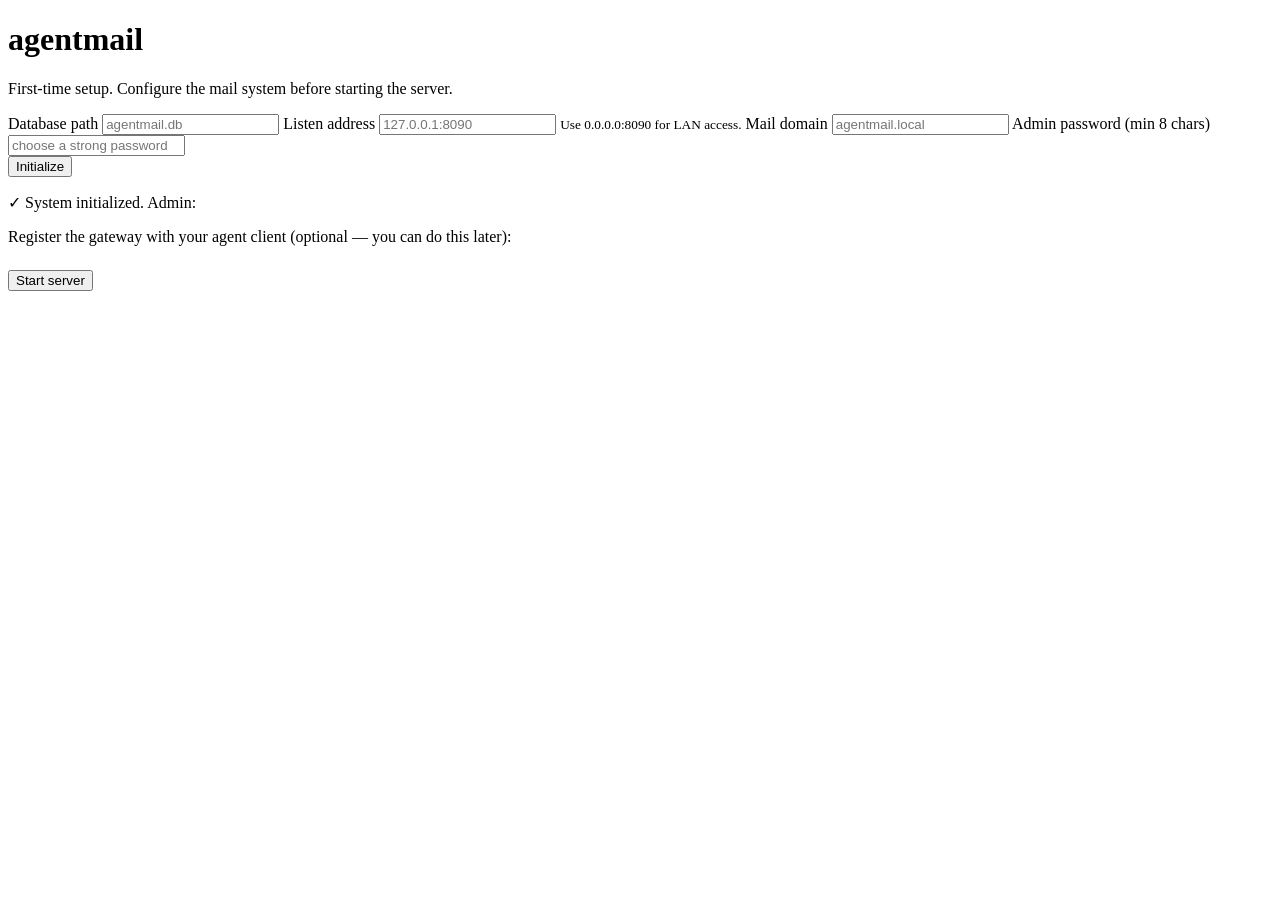
==== internal/server/static/wizard.html @ 5ec601c8 "browser setup wizard + multi-server gateway + init modes Setup wizard (pre-server, browser-based): -" ====
<!DOCTYPE html>
<html lang="en">
<head>
  <meta charset="UTF-8" />
  <meta name="viewport" content="width=device-width, initial-scale=1.0" />
  <title>agentmail setup</title>
  <link rel="stylesheet" href="/static/style.css" />
</head>
<body class="setup-page">
  <div class="setup-card">
    <h1>agentmail <small id="version-badge" class="version-badge"></small></h1>

    <!-- Step 1: configuration form -->
    <div id="wizard-step-config">
      <p class="muted">First-time setup. Configure the mail system before starting the server.</p>
      <div class="compose-form">
        <label>Database path
          <input type="text" id="wz-db-path" placeholder="agentmail.db" />
        </label>
        <label>Listen address
          <input type="text" id="wz-listen" placeholder="127.0.0.1:8090" />
          <small class="muted">Use 0.0.0.0:8090 for LAN access.</small>
        </label>
        <label>Mail domain
          <input type="text" id="wz-domain" placeholder="agentmail.local" />
        </label>
        <label>Admin password (min 8 chars)
          <input type="password" id="wz-password" placeholder="choose a strong password" />
        </label>
        <div class="row">
          <button id="wz-submit" class="primary">Initialize</button>
          <span id="wz-status" class="muted"></span>
        </div>
      </div>
    </div>

    <!-- Step 2: MCP config capsules + launch -->
    <div id="wizard-step-mcp" class="hidden">
      <p class="success-note">✓ System initialized. Admin: <code id="wz-admin-addr"></code></p>
      <p class="muted">Register the gateway with your agent client (optional — you can do this later):</p>
      <div id="mcp-capsules"></div>
      <div class="row" style="margin-top: 24px;">
        <button id="wz-launch" class="primary">Start server</button>
        <span id="wz-launch-status" class="muted"></span>
      </div>
    </div>
  </div>

  <script src="/static/wizard.js"></script>
</body>
</html>
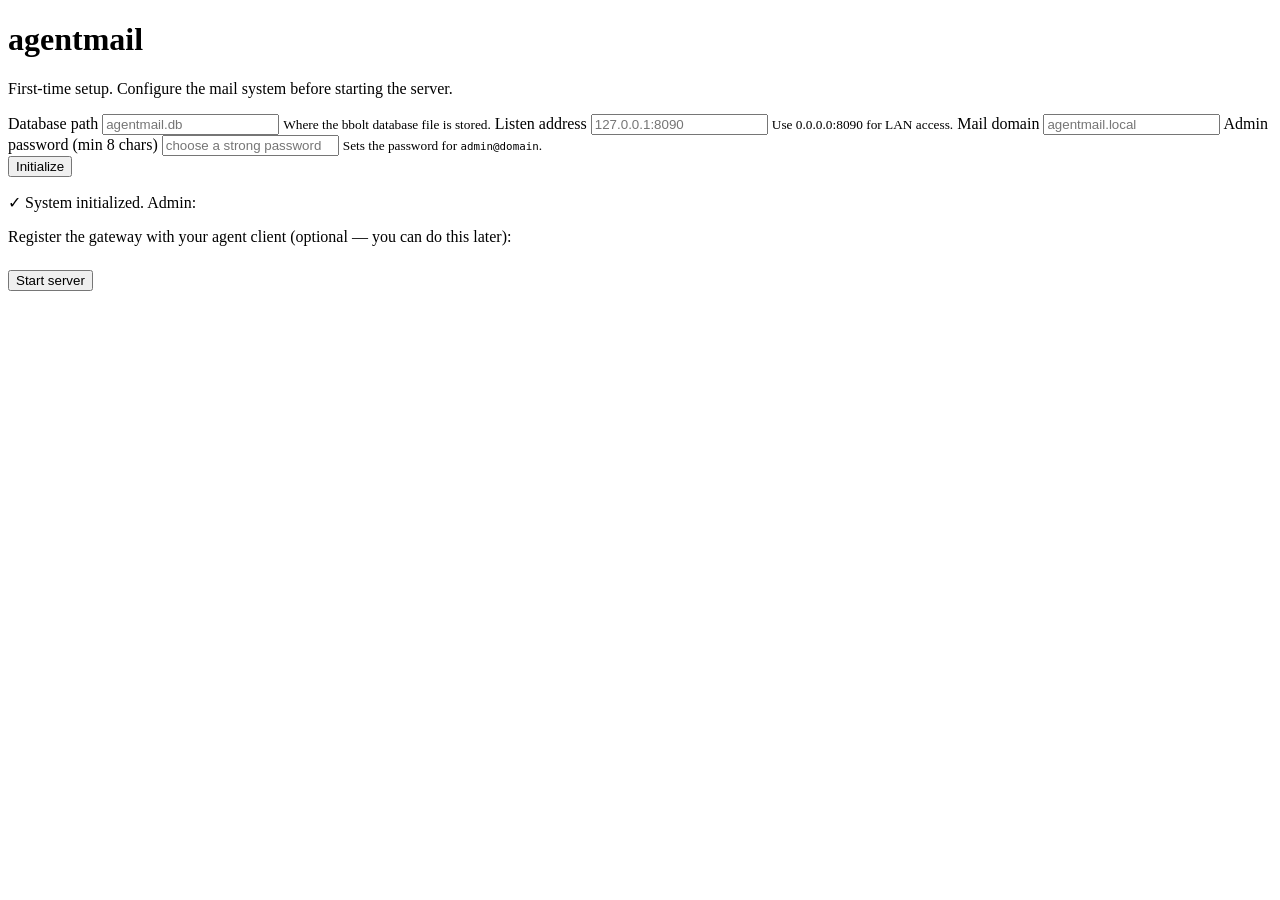
==== commit 3ae215b1: "wizard UX: clarify db_path is relative + admin password sets admin@<domain> - db_path hint shows 'Re" ====
--- a/internal/server/static/wizard.html
+++ b/internal/server/static/wizard.html
@@ -16,6 +16,7 @@
       <div class="compose-form">
         <label>Database path
           <input type="text" id="wz-db-path" placeholder="agentmail.db" />
+          <small class="muted" id="wz-db-hint">Where the bbolt database file is stored.</small>
         </label>
         <label>Listen address
           <input type="text" id="wz-listen" placeholder="127.0.0.1:8090" />
@@ -26,6 +27,7 @@
         </label>
         <label>Admin password (min 8 chars)
           <input type="password" id="wz-password" placeholder="choose a strong password" />
+          <small class="muted">Sets the password for <code>admin@<span id="wz-admin-domain">domain</span></code>.</small>
         </label>
         <div class="row">
           <button id="wz-submit" class="primary">Initialize</button>
